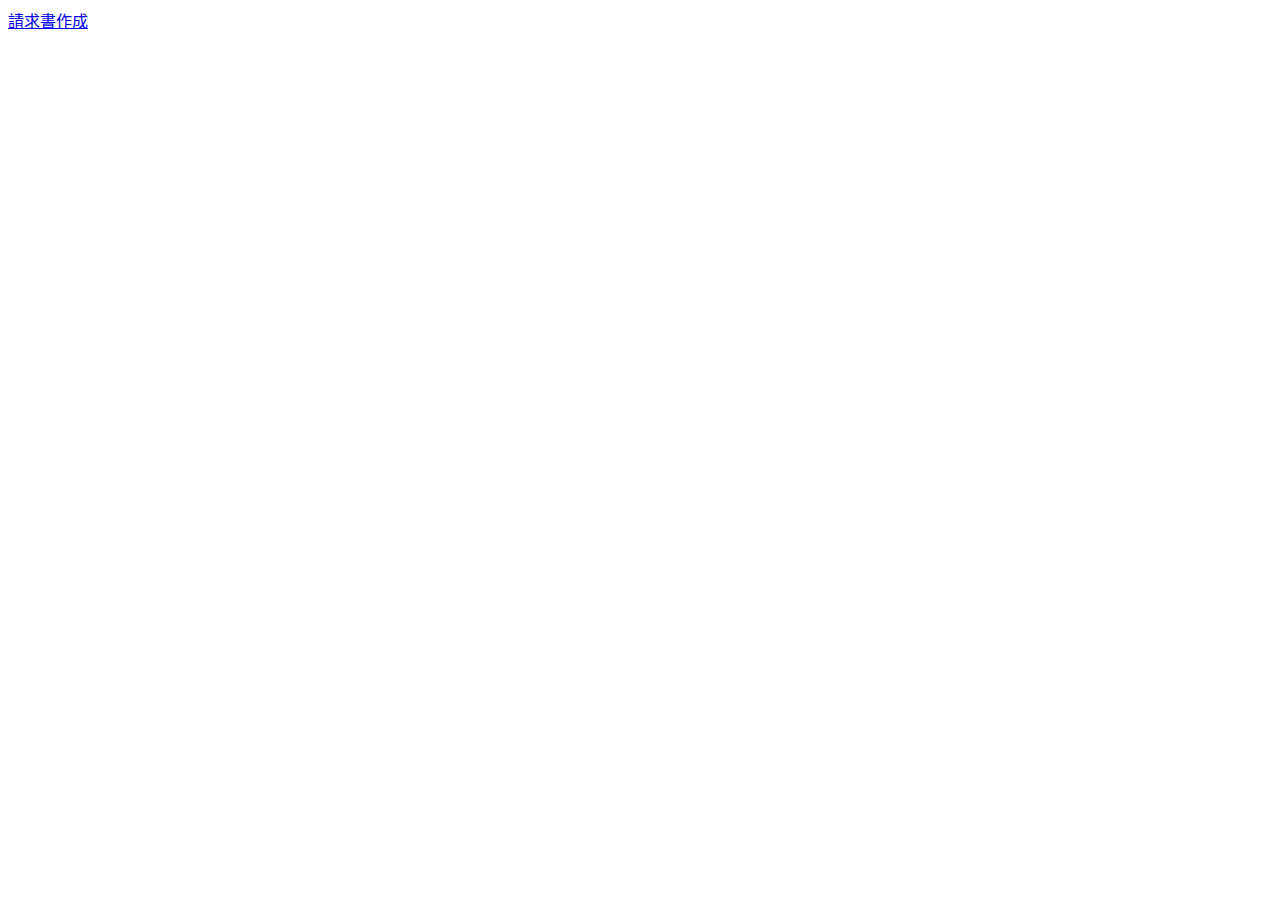
==== index.html @ d30ae5ef "Update index.html" ====
<!DOCTYPE html>
<html lang="zh-CN">
<head>
  <meta charset="UTF-8">
  <title>日新商事</title>
  <link rel="stylesheet" type="text/css" href="index.css">
</head>
<body>

  <a href="https://www.4399.com/flash/zmhj.htm">請求書作成</a>

</body>
</html>
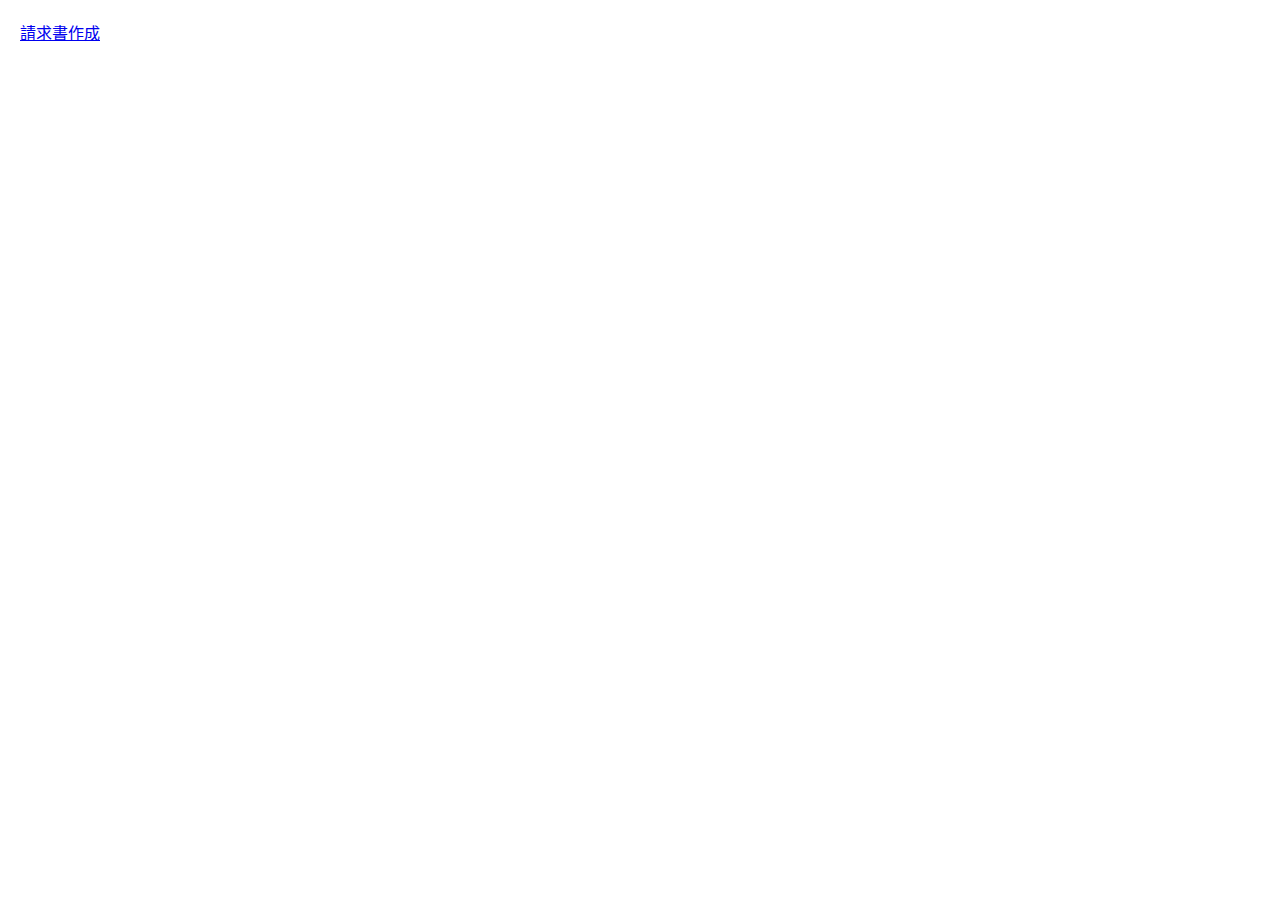
==== commit ba040ef6: "Update index.html" ====
--- a/index.html
+++ b/index.html
@@ -3,11 +3,11 @@
 <head>
   <meta charset="UTF-8">
   <title>日新商事</title>
-  <link rel="stylesheet" type="text/css" href="index.css">
+  <link rel="stylesheet" type="text/css" href="style.css">
 </head>
 <body>
 
-  <a href="https://www.4399.com/flash/zmhj.htm">請求書作成</a>
+  <a href="https://nissinn-shouoji-invoice.vercel.app/">請求書作成</a>
 
 </body>
 </html>
--- a/style.css
+++ b/style.css
@@ -0,0 +1,38 @@
+body {
+    font-family: 'Noto Sans SC', sans-serif; /* 使用 Google Fonts 加载的字体 */
+    margin: 20px;
+}
+#pdfContent {
+    width: 100%;
+    padding: 20px;
+    background-color: #f3f3f3;
+}
+table {
+    width: 100%;
+    border-collapse: collapse;
+}
+table, th, td {
+    border: 1px solid black;
+}
+th, td {
+    padding: 10px;
+    text-align: left;
+}
+form {
+    margin-bottom: 20px;
+}
+.inputRow {
+    display: flex;
+    align-items: center;
+    margin-bottom: 10px;  /* 每行之间的间距 */
+}
+
+.inputRow label {
+    margin-right: 10px;  /* 标签与输入框的间距 */
+}
+
+.inputRow input {
+    margin-right: 20px;  /* 输入框之间的间距 */
+    flex: 1;  /* 让输入框均分剩余空间 */
+    min-width: 100px;  /* 设置输入框的最小宽度 */
+}
